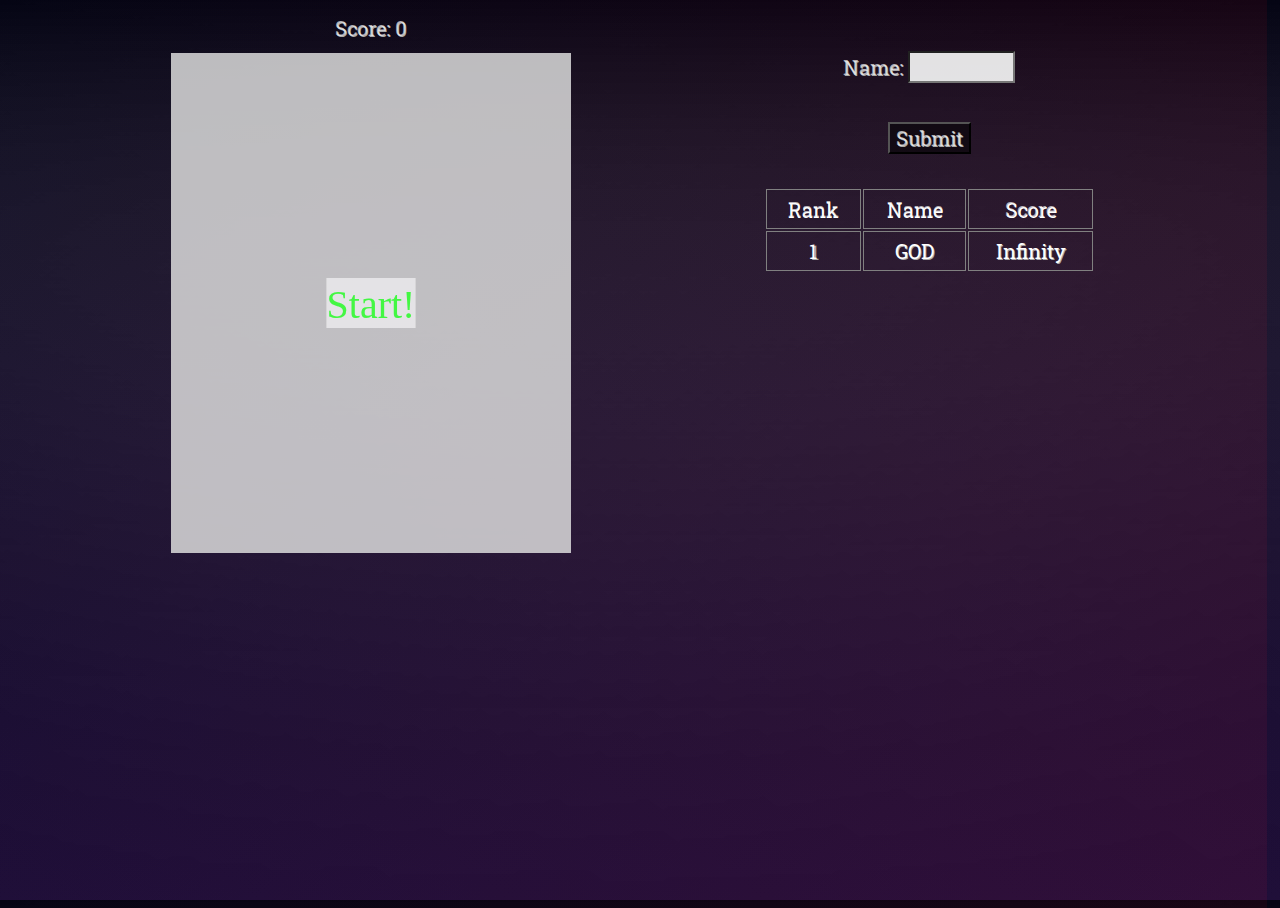
==== index.html @ a80dc2d4 "Initial commit" ====
<!DOCTYPE html>
<html>
<head>
	<title>Ball Blast</title>
	<meta charset="utf-8">	
	<link rel="stylesheet"
   href="https://fonts.googleapis.com/css?family=Roboto+Slab">
	<link rel="stylesheet" type="text/css" href="css/styles.css">
	<!-- <link rel= "shortcut icon" type="image/jpg" href=""> -->
</head>
<body onload="load()">
		<div class="container">
		<div class="col-1">
			<div class="result-card">
				<div class="score-div"><span id="score-text">Score: 0</span></div>
			</div>
			<div class="canvas-card">
				<canvas id="canvas" width="400" height="500">
					<span>Your browser does not support canvas.</span>
				</canvas> 
			</div>
		</div>
		<div class="col-2">
				<div class="name-form">
					<div class="input" style="display: block;" id="single-player-div">
						<span>Name: </span><input type="text" name="Name" class="form-control-text" id="name">
					</div>
				</div>
				<div class="submit-div">
					<button type="button" id="submit" class="customButton" onclick="submit()"><span>Submit</span></button>
				</div>
		<br>
			<div class="score-card" id="scoreboard-div">
				<table id="scoreboard" class="scoreboard">
					<tr>
						<th>Rank</th>
						<th>Name</th>
						<th>Score</th>
					</tr>
					<tr>
						<td>1</td>
						<td>GOD</td>
						<td>Infinity</td>
					</tr>
				</table>
			</div>
		</div>
	</div>

	<script type="text/javascript" src="ballBlast.js"></script>
</body>
</html>
---- css/styles.css ----
body{
	text-align: center;
	display: flex;
	background-color: rgba(0, 0, 0, 0.95);
	width: auto;
	height: 100%;
	margin-bottom: 0px;
	background:
		linear-gradient(to bottom, rgba(0, 0, 0, 1), transparent),
		linear-gradient(to top right, rgba(10, 10, 40, 1), transparent),
		linear-gradient(to top left, rgba(45, 10, 40, 1), transparent),
		linear-gradient(to top, rgba(0, 0, 0, 1), transparent);
	background-blend-mode: screen;
	background-repeat: repeat;	
}
html{
	width: 99%;
	height: 100%;
}
.footer{
	width: 100%;
	float: left;
	padding-left: 40px;
	background:
	linear-gradient(to bottom, rgba(0, 0, 0, 1), transparent),
	linear-gradient(to right, rgba(10, 10, 40, 1), transparent),
	linear-gradient(to left, rgba(45, 10, 40, 1), transparent),
	linear-gradient(to top, rgba(0, 0, 0, 1), transparent);
	background-blend-mode: screen;
}
.container{
	display: flex;
	flex-direction: row;
	/*flex: 1 1 auto;*/
	width: 100%;
	height: 100%;
}
.col-1{
	display: flex;
	flex-direction: column;
	width: 58%;
	padding-right: 20px;
	text-align: center;
	height: 100%;
}
.col-2{
	display: flex;
	flex-direction: column;
	flex: 1 1 auto
	width: 42%;
	/*height: 100%;*/
	text-align: center;
	padding-top: 0%;
	margin-left: 10px;
	padding-bottom: 5px;
}
.canvas-card{
	/*height: 60%;*/
	margin-bottom: 5px;
	/*margin-right: 20px;*/
}
.result-card{
	margin-top: 5px;
	/*height: 35%;*/
	margin-bottom: 10px;
	text-align: center;
}
.score-div{
	/*height: 40%;*/
	margin: 2px auto;
}
.details-card{
	/*height: 25%;*/
}
.score-card{
	/*height: 60%;*/
	/*margin-top: 5%;*/
}
.name-form{
	/*height: 15%;*/
	/*display: flex;
	flex-direction: column;*/
	margin-top: 40px;
	margin-bottom: 20px;
}
.submit-div{
	/*height: 10%;*/
	margin-top: 15px;
	margin-bottom: 15px;
}
.scoreboard{
	width: 100%;
}
h1{
	float: left;
	width: 50%;
	color: rgba(250, 250, 250, 0.7);
	font-family: "Kremlin Pro Web", "Roboto Slab", verdana, "georgia";
	text-shadow: 1.1px 1.1px 0.5px #aaa;
	font-weight: normal;
	margin-bottom: 10px;
	margin-top: 4px;
}
span{
	font-size: 20px;
	color: rgba(250, 250, 250, 0.7);
	font-family: "Kremlin Pro Web", "Roboto Slab", verdana, "georgia";
	text-shadow: 1.1px 1.1px 0.5px #aaa;
	font-weight: normal;
}
.customButton{
	/*background-color: rgba(170, 130, 170, 0.8);*/
	background-color: rgba(0, 0, 0, 0.5);
}
td{
	font-size: 20px;
	color: white;
	font-family: "Kremlin Pro Web", "Roboto Slab", verdana, "georgia";
	text-shadow: 1.1px 1.1px 0.5px #aaa;
	font-weight: normal;
	border: 1px solid gray;
	padding: 6px 5px;
}
th{
	font-size: 20px;
	color: rgba(250, 250, 250, 0.7);
	font-family: "Kremlin Pro Web", "Roboto Slab", verdana, "georgia";
	text-shadow: 0.5px 0.5px 0.2px white;
	font-weight: normal;
	border: 1px solid gray;
	padding: 6px 5px;
}
.form-control-text{
	width: 30%;
	font-size: 20px;
	color: black;
	font-family: "Kremlin Pro Web", "Roboto Slab", verdana, "georgia";
	text-shadow: 1.1px 1.1px 0.5px #aaa;
	font-weight: normal;	
	background-color: rgba(240, 240, 240, 0.94);
	margin: 1% auto;
}
@media screen and (min-width: 50px) and  (max-width: 875px){
	body{
		text-align: center;
		display: flex;
		background-color: rgba(0, 0, 0, 0.95);
		width: auto;
		height: 100%;
		margin-bottom: 0px;
		background:
			linear-gradient(to bottom, rgba(0, 0, 0, 1), transparent),
			linear-gradient(to top right, rgba(10, 10, 40, 1), transparent),
			linear-gradient(to top left, rgba(45, 10, 40, 1), transparent),
			linear-gradient(to top, rgba(0, 0, 0, 1), transparent);
		background-blend-mode: screen;
		background-repeat: repeat;	
	}
	html{
		width: 99%;
		height: auto;
	}
	.container{
		display: flex;
		flex-direction: column;
		/*flex: 1 1 auto;*/
		width: 99%;
		height: 99%;
	}	
	.col-1{
		display: flex;
		flex-direction: column;
		flex: 1 1 auto;
		text-align: center;
		padding-top: 5px;
		padding-bottom: 10px;
		width: 100%;
		/*height: 700px;*/
	}
	.col-2{
		display: flex;
		flex-direction: column;
		flex: 1 1 auto;
		/*height: 100%;*/
		text-align: center;
		padding-top: 10px;
		padding-bottom: 10px;
	}
	.canvas-card{
		/*height: 60%;*/
		margin-bottom: 5px;
		width: 100%;
	}
	.scoreboard{
		padding-left: 10%;
		padding-right: 10%;
		width: 100%;
	}
/*	.scoreboard-div{
		display: flex;
		flex: 1 1 auto;
	}*/
}
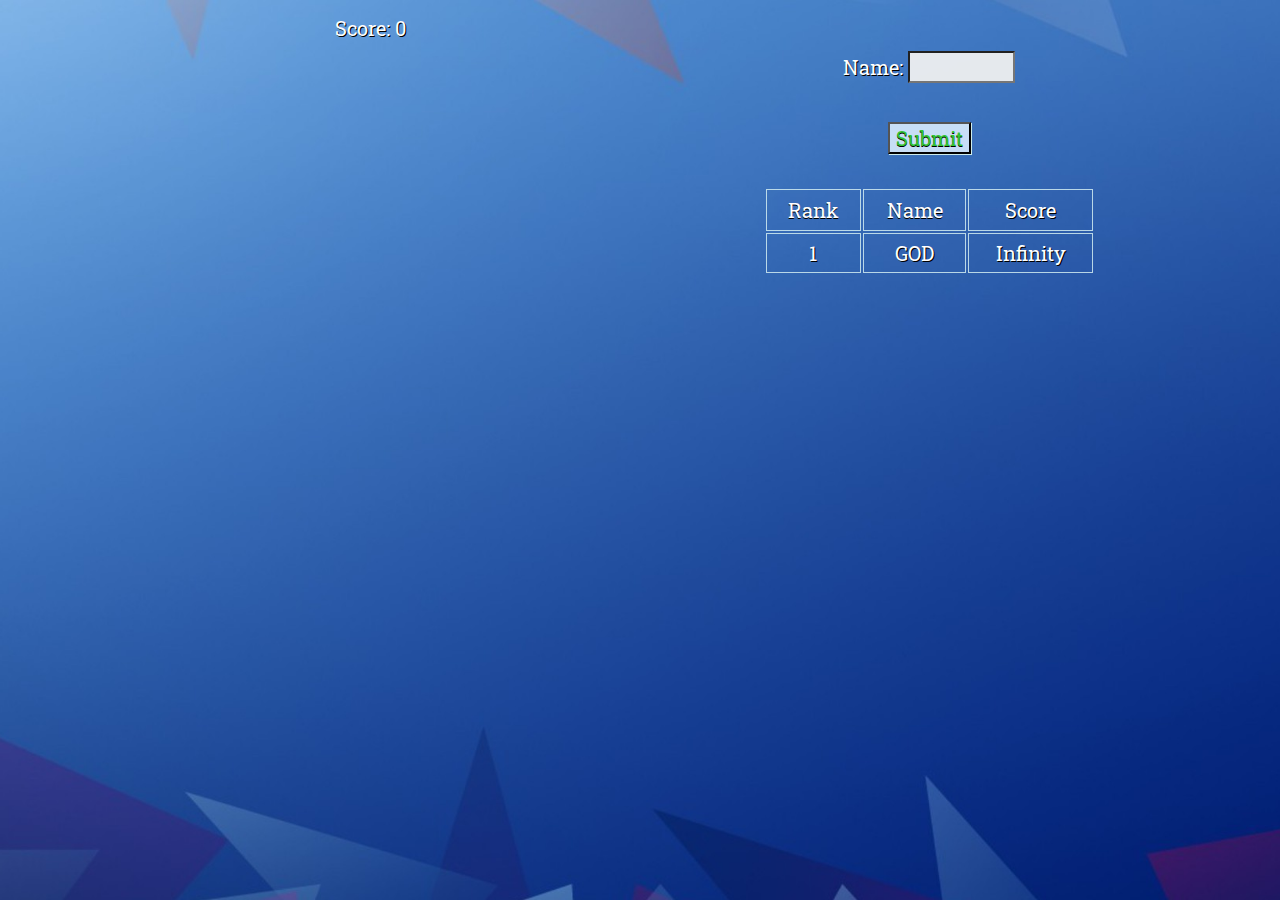
==== commit 428d46d6: "Added audio and removed duplicate names in scoreboard" ====
--- a/index.html
+++ b/index.html
@@ -27,7 +27,7 @@
 					</div>
 				</div>
 				<div class="submit-div">
-					<button type="button" id="submit" class="customButton" onclick="submit()"><span>Submit</span></button>
+					<button type="button" id="submit" class="customButton" onclick="submit()"><span class="submit-text">Submit</span></button>
 				</div>
 		<br>
 			<div class="score-card" id="scoreboard-div">
--- a/css/styles.css
+++ b/css/styles.css
@@ -5,29 +5,24 @@
 	width: auto;
 	height: 100%;
 	margin-bottom: 0px;
-	background:
+	/*background:
 		linear-gradient(to bottom, rgba(0, 0, 0, 1), transparent),
 		linear-gradient(to top right, rgba(10, 10, 40, 1), transparent),
 		linear-gradient(to top left, rgba(45, 10, 40, 1), transparent),
-		linear-gradient(to top, rgba(0, 0, 0, 1), transparent);
-	background-blend-mode: screen;
-	background-repeat: repeat;	
+		linear-gradient(to top, rgba(0, 0, 0, 1), transparent);*/
+	/*background-blend-mode: screen;*/
+	/*background-repeat: repeat;	
+	*/
+	background: url("../res/blue_background.jpg");
+	background-position: center;
+	background-repeat: no-repeat;
+	background-size: cover;
 }
 html{
 	width: 99%;
 	height: 100%;
 }
-.footer{
-	width: 100%;
-	float: left;
-	padding-left: 40px;
-	background:
-	linear-gradient(to bottom, rgba(0, 0, 0, 1), transparent),
-	linear-gradient(to right, rgba(10, 10, 40, 1), transparent),
-	linear-gradient(to left, rgba(45, 10, 40, 1), transparent),
-	linear-gradient(to top, rgba(0, 0, 0, 1), transparent);
-	background-blend-mode: screen;
-}
+
 .container{
 	display: flex;
 	flex-direction: row;
@@ -94,7 +89,7 @@
 h1{
 	float: left;
 	width: 50%;
-	color: rgba(250, 250, 250, 0.7);
+	color: white;
 	font-family: "Kremlin Pro Web", "Roboto Slab", verdana, "georgia";
 	text-shadow: 1.1px 1.1px 0.5px #aaa;
 	font-weight: normal;
@@ -103,32 +98,40 @@
 }
 span{
 	font-size: 20px;
-	color: rgba(250, 250, 250, 0.7);
-	font-family: "Kremlin Pro Web", "Roboto Slab", verdana, "georgia";
-	text-shadow: 1.1px 1.1px 0.5px #aaa;
+	color: white;
+	font-family: "Kremlin Pro Web", "Roboto Slab", verdana, "georgia";
+	text-shadow: 1.1px 1.1px 0.5px black;
+	font-weight: normal;
+}
+.submit-text{
+	font-size: 20px;
+	color: rgba(50, 195, 50, 1);
+	font-family: "Kremlin Pro Web", "Roboto Slab", verdana, "georgia";
+	text-shadow: 0.5px 0.5px 0.5px black;
 	font-weight: normal;
 }
 .customButton{
 	/*background-color: rgba(170, 130, 170, 0.8);*/
-	background-color: rgba(0, 0, 0, 0.5);
+	background-color: rgba(207, 228, 249, 0.95);
+	box-shadow: 0.5px 0.5px 0.5px rgba(205, 235, 235, 1);
 }
 td{
 	font-size: 20px;
 	color: white;
 	font-family: "Kremlin Pro Web", "Roboto Slab", verdana, "georgia";
-	text-shadow: 1.1px 1.1px 0.5px #aaa;
-	font-weight: normal;
-	border: 1px solid gray;
+	text-shadow: 1px 1px 0.2px black;
+	font-weight: normal;
+	border: 1.5px solid rgba(220, 245, 245, 0.8);
 	padding: 6px 5px;
 }
 th{
 	font-size: 20px;
-	color: rgba(250, 250, 250, 0.7);
-	font-family: "Kremlin Pro Web", "Roboto Slab", verdana, "georgia";
-	text-shadow: 0.5px 0.5px 0.2px white;
-	font-weight: normal;
-	border: 1px solid gray;
-	padding: 6px 5px;
+	color: white;
+	font-family: "Kremlin Pro Web", "Roboto Slab", verdana, "georgia";
+	text-shadow: 0.5px 0.5px 0.2px black;
+	font-weight: normal;
+	border: 1.5px solid rgba(220, 245, 245, 0.8);
+	padding: 7px 5px;
 }
 .form-control-text{
 	width: 30%;
@@ -148,13 +151,17 @@
 		width: auto;
 		height: 100%;
 		margin-bottom: 0px;
-		background:
-			linear-gradient(to bottom, rgba(0, 0, 0, 1), transparent),
-			linear-gradient(to top right, rgba(10, 10, 40, 1), transparent),
-			linear-gradient(to top left, rgba(45, 10, 40, 1), transparent),
-			linear-gradient(to top, rgba(0, 0, 0, 1), transparent);
+		/*background:
+			linear-gradient(to bottom, rgba(0, 0, 0, 0.9), transparent),
+			linear-gradient(to top right, rgba(50, 50, 90, 1), transparent),
+			linear-gradient(to top left, rgba(55, 30, 40, 1), transparent),
+			linear-gradient(to top, rgba(0, 0, 0, 0.9), transparent);
 		background-blend-mode: screen;
-		background-repeat: repeat;	
+		background-repeat: repeat;	*/
+		background: url("../res/blue_background.jpg");
+		background-position: center;
+		background-repeat: no-repeat;
+		background-size: cover;
 	}
 	html{
 		width: 99%;
